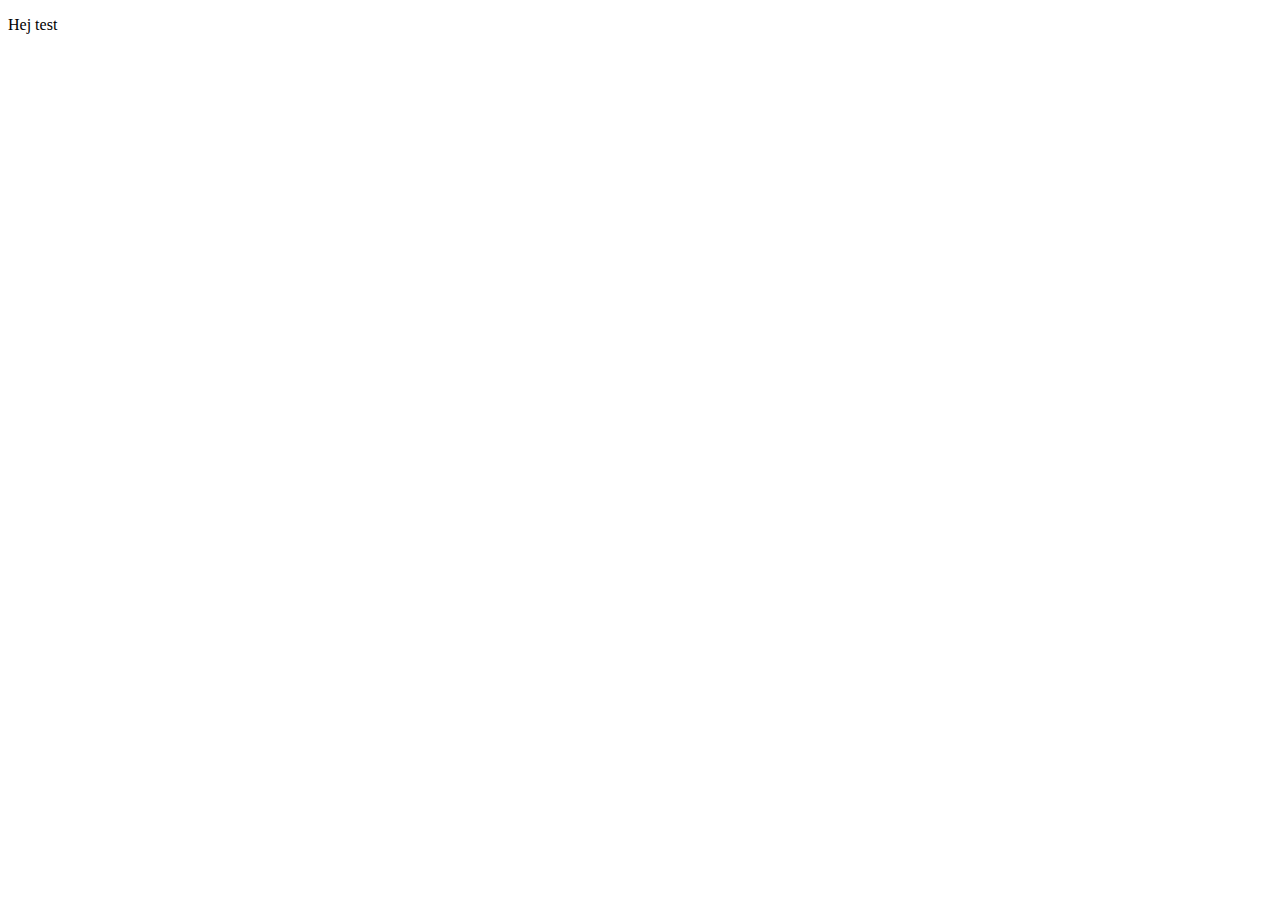
==== pagetwo.html @ d2b9099b "first commit" ====
<!DOCTYPE html>
<html lang="en">
  <head>
    <meta charset="UTF-8" />
    <meta http-equiv="X-UA-Compatible" content="IE=edge" />
    <meta name="viewport" content="width=device-width, initial-scale=1.0" />
    <title>Document</title>
  </head>
  <body>
    <p>Hej test</p>
  </body>
</html>
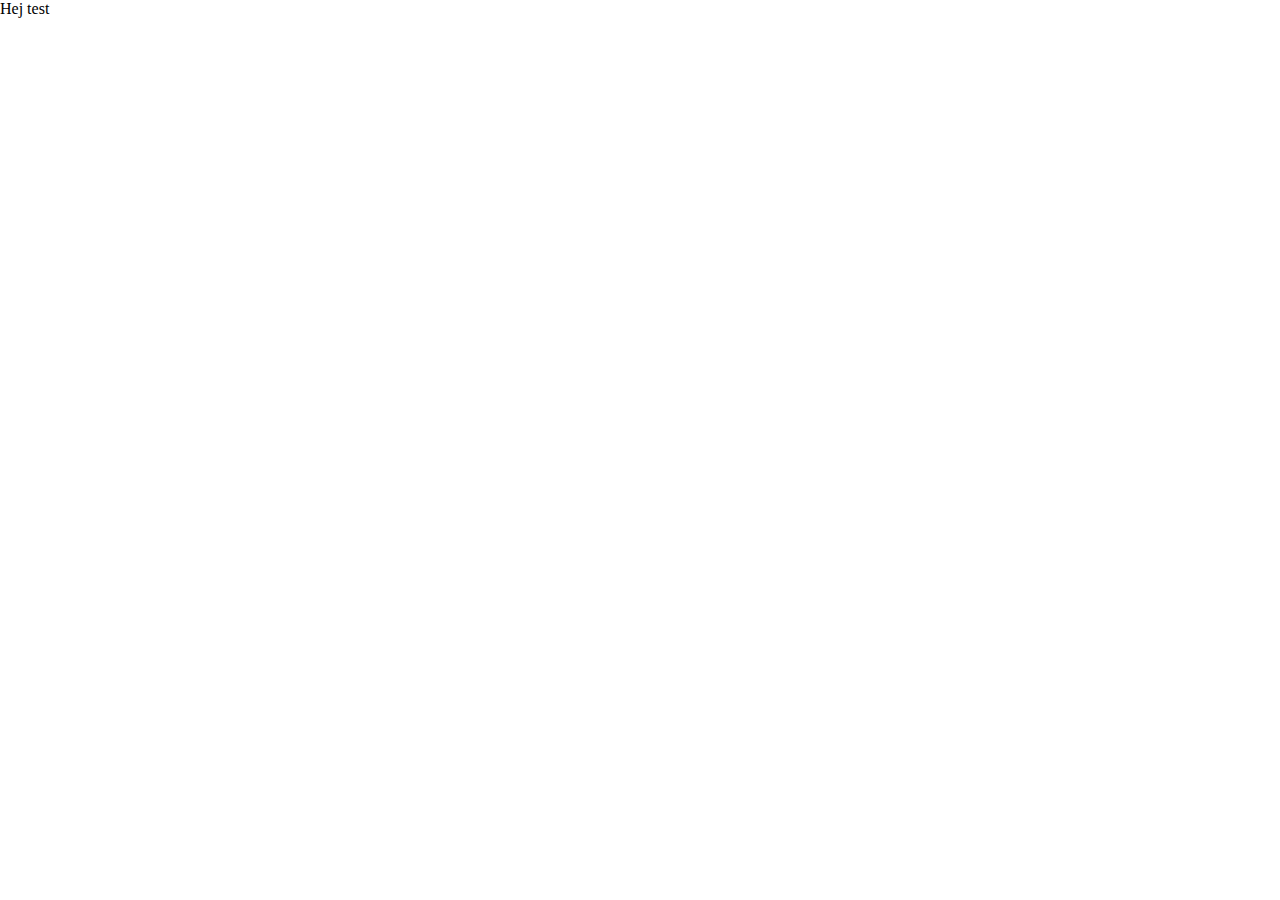
==== commit f5991515: "fixed the main text of my about page" ====
--- a/pagetwo.html
+++ b/pagetwo.html
@@ -4,7 +4,8 @@
     <meta charset="UTF-8" />
     <meta http-equiv="X-UA-Compatible" content="IE=edge" />
     <meta name="viewport" content="width=device-width, initial-scale=1.0" />
-    <title>Document</title>
+    <link rel="stylesheet" href="/style.css" />
+    <title>About Me</title>
   </head>
   <body>
     <p>Hej test</p>
--- a/style.css
+++ b/style.css
@@ -0,0 +1,248 @@
+* {
+  box-sizing: border-box;
+  margin: 0;
+  padding: 0;
+}
+
+.common {
+  display: flex;
+  flex-direction: column;
+  align-items: center;
+  justify-content: center;
+  height: 100vh;
+  overflow: hidden;
+  background-color: black;
+}
+
+.container {
+  display: flex;
+  width: 90vw;
+}
+
+/*Panels*/
+.panel {
+  background-size: cover;
+  background-position: center;
+  background-repeat: no-repeat;
+  height: 80vh;
+  border-radius: 50px;
+  color: rgb(173, 160, 218);
+  cursor: pointer;
+  flex: 0.5;
+  margin: 10px;
+  position: relative;
+  transition: flex 0.7s ease-in;
+}
+
+.panel h3 {
+  font-size: 24px;
+  position: absolute;
+  bottom: 20px;
+  left: 20px;
+  margin: 0;
+  opacity: 0;
+}
+
+.panel.active {
+  flex: 5;
+}
+
+.panel.active h3 {
+  opacity: 1;
+  transition: opacity 0.3s ease-in 0.4s;
+}
+
+@media (max-width: 480px) {
+  .container {
+    width: 100vw;
+  }
+
+  .panel:nth-of-type(4) {
+    display: none;
+  }
+}
+
+#firstCard {
+  background-image: url("./images/profile.jpg");
+}
+
+.about {
+  width: 100%;
+  height: 100%;
+  background-color: rgba(0, 0, 0, 0.5);
+  font-family: Verdana, Geneva, Tahoma, sans-serif;
+  font-weight: 900;
+  font-size: 14px;
+}
+.about p {
+  display: flex;
+  flex-direction: inherit;
+  justify-content: space-around;
+  padding: 20px 10px;
+  height: 95%;
+  color: white;
+  overflow: hidden;
+}
+nav {
+  display: flex;
+  justify-content: space-around;
+  flex-direction: row;
+  align-items: center;
+}
+
+/*Icons*/
+#linkedin {
+  width: 50px;
+  height: 50px;
+  margin: 10px;
+}
+#github {
+  width: 50px;
+  height: 50px;
+  margin: 10px;
+}
+
+/*Title animation*/
+.title {
+  background-image: url(https://media.giphy.com/media/26BROrSHlmyzzHf3i/giphy.gif);
+  color: transparent;
+  -moz-background-clip: text;
+  -webkit-background-clip: text;
+  font-size: 50px;
+  line-height: 0.75;
+  margin: 10px 0;
+}
+
+/* Modal CSS */
+.modal {
+  position: fixed;
+  top: 50%;
+  left: 50%;
+  transform: translate(-50%, -50%) scale(0);
+  transition: 200ms ease-in-out;
+  border: 1px solid black;
+  border-radius: 10px;
+  z-index: 10;
+  background-color: white;
+  width: 500px;
+  max-width: 80%;
+}
+
+.modal.active {
+  transform: translate(-50%, -50%) scale(1);
+}
+
+.modal-header {
+  padding: 10px 15px;
+  display: flex;
+  justify-content: space-between;
+  align-items: center;
+  border-bottom: 1px solid black;
+}
+
+.modal-header .title {
+  font-size: 1.25 rem;
+  font-weight: bold;
+}
+
+.modal-header .close-button {
+  cursor: pointer;
+  border: none;
+  outline: none;
+  background: none;
+  font-size: 1.25rem;
+  font-weight: bold;
+}
+
+.modal-body {
+  padding: 10px 15px;
+  font-size: 1rem;
+  font-weight: 500;
+  font-family: Verdana, Geneva, Tahoma, sans-serif;
+  font-style: italic;
+}
+
+#overlay {
+  position: fixed;
+  opacity: 0;
+  transition: 200ms ease-in-out;
+  top: 0;
+  left: 0;
+  right: 0;
+  bottom: 0;
+  background-color: rgba(0, 0, 0, 0.5);
+  pointer-events: none;
+  z-index: 9;
+}
+
+#overlay.active {
+  pointer-events: all;
+  opacity: 1;
+}
+
+/* Button */
+
+/* :root {
+  --clr-neon: hsl(317 100% 54%);
+  --clr-bg: hsl(323 21% 16%);
+} */
+
+.button-body {
+  /* background: green; */
+  color: rgb(210, 105, 30);
+  border-radius: 25px;
+  box-shadow: inset 0 0 1em 0 rgb(210, 105, 30), 0 0 1em 0 rgb(210, 105, 30);
+}
+
+.contact {
+  font-size: 1.5rem;
+  cursor: pointer;
+  text-decoration: none;
+  /* border: blue 0.125em solid; */
+  border-radius: 0.4em;
+  border-style: none;
+  padding: 0.25em 0.3em;
+  background-color: black;
+  animation: flicker 1.5s infinite alternate;
+  color: rgb(244, 164, 96);
+}
+
+@keyframes flicker {
+  0%,
+  18%,
+  22%,
+  25%,
+  53%,
+  57%,
+  100% {
+    text-shadow: 0 0 7px rgb(176, 196, 222), 0 0 10px rgb(176, 196, 222),
+      0 0 21px rgb(176, 196, 222), 0 0 42px rgb(70, 130, 180),
+      0 0 82px rgb(70, 130, 180), 0 0 92px rgb(70, 130, 180),
+      0 0 102px rgb(70, 130, 180), 0 0 151px rgb(70, 130, 180);
+  }
+  20%,
+  24%,
+  55% {
+    text-shadow: none;
+  }
+}
+/* .contact {
+  cursor: pointer;
+  outline: none;
+  color: #fff;
+  background-color: #8140d6;
+  border: none;
+  border-radius: 15px;
+  box-shadow: 0 1px rgb(245, 26, 26);
+  font-size: 24px;
+}
+
+.contact:hover {
+  background-color: #3e8e41;
+}
+
+.contact:active {
+  background-color: #3e8e41;
+  box-shadow: 0 5px #666;
+  transform: translateY(4px);
+} */
